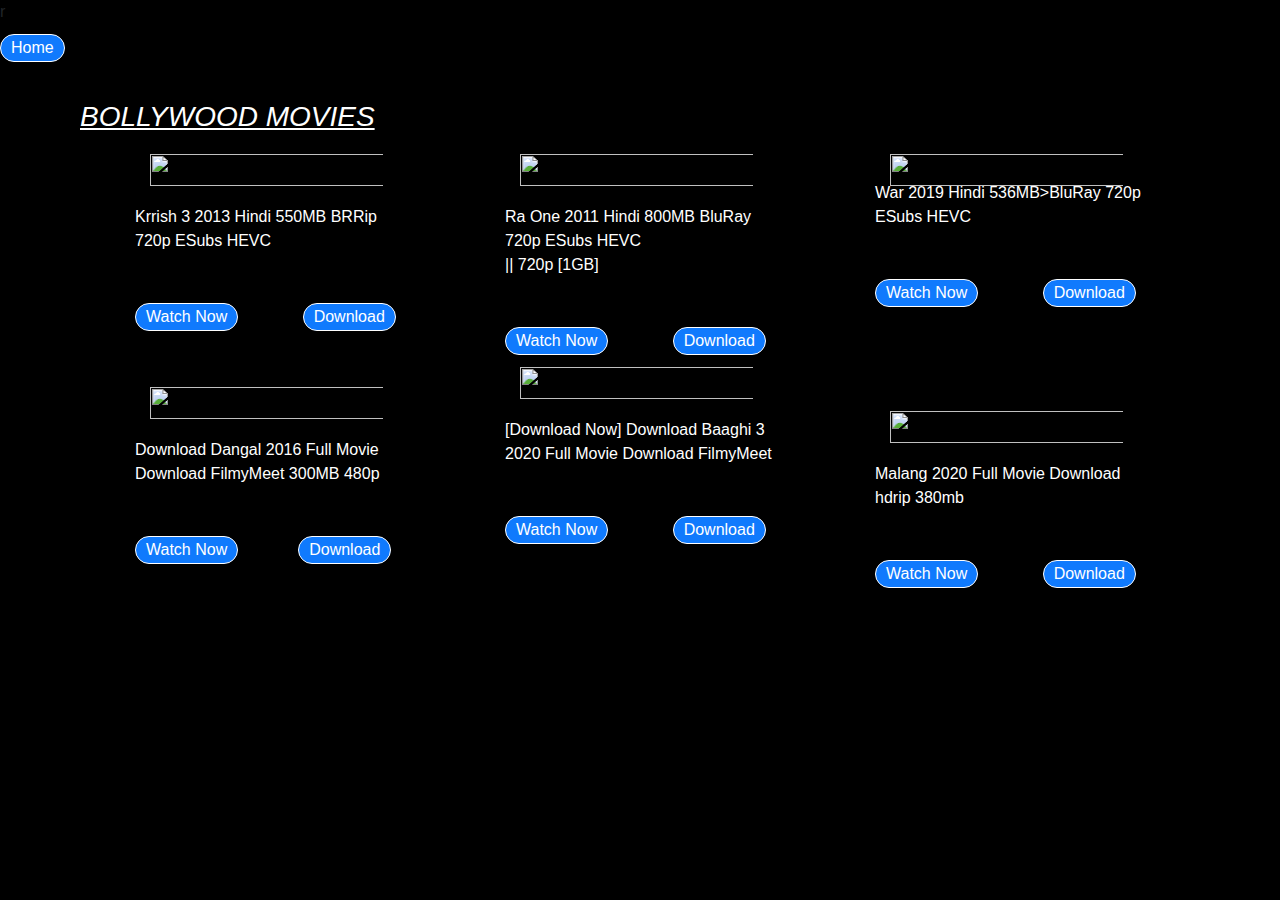
==== BOLLYWOOD MOVIES.html @ 382add1f "publishing my first website" ====
<!DOCTYPE html>
<html>
<head>
        <title>MOVIESDANGAL</title>
        <link rel="shortcut icon" href="Blue and White Gaming Logo2.png">r
<link rel="stylesheet" type="text/css" href="testcss.css">
<link rel="stylesheet" href="https://stackpath.bootstrapcdn.com/bootstrap/4.5.0/css/bootstrap.min.css">
</head>

        
        
<li> <a href="file:///C:/Users/rv387/Desktop/python/MOVIESDANGAL.html">Home</a></li>
        
        
        
        
        
        
           

<div class="container movie-details">
<div class="row">

<h3><u><i>BOLLYWOOD MOVIES</i></u></h3>
</div>


<div class="container">
        
        <div class="row">
        <div class="col-md-4">
        <div class=" row">
            <div class=" col-6"><img src="krish.jpg" alt=""></div>
           <div><br> <p>Krrish 3 2013 Hindi 550MB BRRip 720p ESubs HEVC</p></div>  
           <div><a href="#">Watch Now</a>
           <a href="https://downloadhub.host/krrish-3-2013-hindi-550mb-brrip-720p-esubs-hevc/">Download</a>  
</div> 



<br>  <br>  <br>  <div class=" col-6"><img src="dangal1.jpg" alt=""></div>
<div><br><p> Download Dangal 2016 Full Movie Download FilmyMeet 300MB 480p</div>
    <a href="#">Watch Now</a>
<a href="https://www5.filmymeet.co/movie/20163/dangal-2016-full-movie-download-filmymeet-300mb-480p/download">Download</a>
            </div>
            </div> 




            <div class="col-md-4">
                    <div class=" row">
                        <div class=" col-6"><img src="raone.jpg" alt=""></div> 

                       <div><br> <p>Ra One 2011 Hindi 800MB BluRay 720p ESubs HEVC  <br>|| 720p [1GB]</p></div>
                       <div><a href="#">Watch Now</a>
                        <a href="https://downloadhub.host/ra-one-2011-hindi-800mb-bluray-720p-esubs-hevc/">Download</a>  
                        </div> 

                        <div class=" col-6"><img src="baghi.jpg" alt=""></div>
                       <div><br> <p>[Download Now]
                        Download Baaghi 3 2020 Full Movie Download FilmyMeet</p></div>
                       <div><a href="#">Watch Now</a>
                        <a href="https://www5.filmymeet.co/movie/20526/baaghi-3-2020-full-movie-download-filmymeet/download">Download</a>  
                        </div> 
                        
                        </div>
                        </div> 
                        <div class="col-md-4">
                                <div class=" row">
                                    <div class=" col-6"><img src="war.jpg" alt=""></div> 
                                    <div>  <p> War 2019 Hindi 536MB>BluRay 720p ESubs HEVC</p></div>
                                    <div><a href="#">Watch Now</a>
                                        <a href="https://www5.filmymeet.co/movie/20164/war-2019-full-movie-download-filmymeet-480p/download">Download</a>  
                                        </div> 
                                        
                                        
                                  <br>   <br>  <br>  <br>  <br> <div class=" col-6"><img src="malang.jpg" alt=""></div> 
                                <div><br>  <p>Malang 2020 Full Movie Download hdrip 380mb</p></div>
                               
                                    <div><a href="#">Watch Now</a>
                                        <a href="https://www5.filmymeet.co/movie/20444/malang-2020-full-movie-download-filmymeet/download">Download</a>  
                                        </div> 
                                       
                                        </div>
                                        </div>











        
        


</div>

</body>
</html>
---- testcss.css ----
body {
   background-color: black !important;
 
}
*{
    margin: 0px;
    padding: 0px;
    box-sizing: border-box;
}
.navbar{
background-color: #ffffff;
padding: 7px 20px;
background: transparent !important;
border: 1px solid white;
border-radius: 30px;
justify-content: flex center;
height: 130px;

}
.navbar li{
color: rgb(255, 255, 255) !important;
text-align: center;
font-weight: bold;
text-decoration: none;
text-transform: uppercase;
padding: 1px 20px;
margin-left: 12px;
background-color: rgb(0, 0, 0) !important;
font-size: 20px;
display: inline-block;
line-height: 80px;
margin: 0 5px;
margin-left: 100px;



}

.navbar a:hover{
    background-color: blue !important;
    color: white !important;
}


.header{
   height: 10%;
   
}
.header-btn{
    margin-left: 100px;
    float: right;
    font-weight: bold;
    background: #107af1;
    border-radius: 30px;
    text-decoration: white;
    padding: 7px 20px;
    color:white;
    margin-top: 12px;
    background: transparent !important;
    border: 1px solid white;
    
}
.movie-details{
    margin: 3% 0
    
}
h3{
    margin-left: 10px;
    color: white;
}
.casting img{
    height: 40px;
    width: 40px;
    margin-right: 10px;
    cursor: pointer;
}
p{ 
    color: white;
}
img{
    height:100px;
    width: 150px;
    margin-top: 12px;
   
}



 a{
     text-decoration: none !important;
     border-radius: 30px;
     padding: 1px 10px;
     color: #ffffff !important;
     background: #107afd !important;
     display: inline-block !important;
     font-weight: 400;
     margin-right: 10px;
     margin-top: 10px;
    
     border: 1px solid white;
 
}
 a:hover{
    background-color: red !important;
    color: white !important;
}

    
.series h3{

    color: #ffffff;
    margin-top: 50px;
}
.series img{
    width: 100%;
  
    cursor: pointer;
}

.row img{
   width: 150%;
   height: 90%;
    cursor: pointer;
    margin-left: 50px;
    
    
}
.search-icon{
 height: 40px !important;
 width: 240px !important;
 display: flex!important;
 background: #f2f2f2 !important;
 border-radius: 5px !important;
 float: right !important;
 
}
.search-icon input{
    height: 100% !important;
    width: 200px !important;
    border: none !important;
    outline: none !important;
    border-radius: 30px !important;
    padding: 0 10px !important;
    color: #000000;
 
}

.row p{
    margin: 50px;
    margin-top: 0px;
}

.row a{
    margin-left: 50px;
    margin-top: 0px !important;
    
}

.search-icon input{
    float: right;
   
}
.navbar li a{
    background: transparent !important;
}
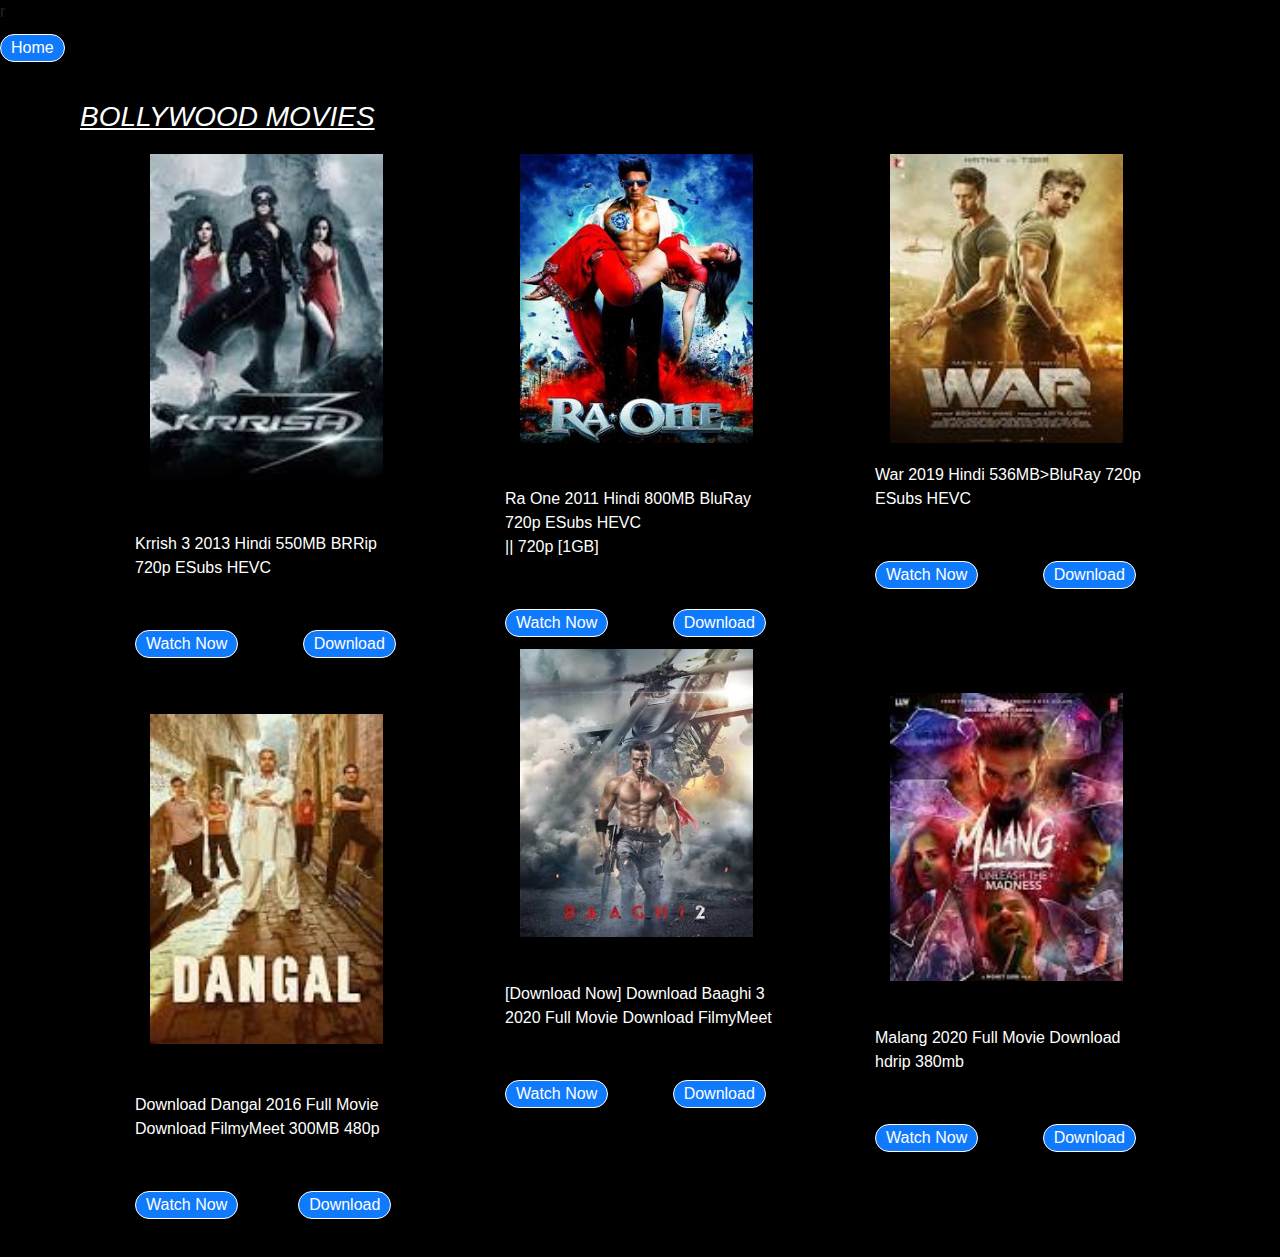
==== commit 2e20a746: "Update BOLLYWOOD MOVIES.html" ====
--- a/BOLLYWOOD MOVIES.html
+++ b/BOLLYWOOD MOVIES.html
@@ -9,7 +9,7 @@
 
         
         
-<li> <a href="file:///C:/Users/rv387/Desktop/python/MOVIESDANGAL.html">Home</a></li>
+<li> <a href="https://movesdangal.netlify.app/">Home</a></li>
         
         
         
@@ -30,7 +30,7 @@
         <div class="row">
         <div class="col-md-4">
         <div class=" row">
-            <div class=" col-6"><img src="krish.jpg" alt=""></div>
+            <div class=" col-6"><img src="/images/krish.jpg" alt=""></div>
            <div><br> <p>Krrish 3 2013 Hindi 550MB BRRip 720p ESubs HEVC</p></div>  
            <div><a href="#">Watch Now</a>
            <a href="https://downloadhub.host/krrish-3-2013-hindi-550mb-brrip-720p-esubs-hevc/">Download</a>  
@@ -38,7 +38,7 @@
 
 
 
-<br>  <br>  <br>  <div class=" col-6"><img src="dangal1.jpg" alt=""></div>
+<br>  <br>  <br>  <div class=" col-6"><img src="/images/dangal1.jpg" alt=""></div>
 <div><br><p> Download Dangal 2016 Full Movie Download FilmyMeet 300MB 480p</div>
     <a href="#">Watch Now</a>
 <a href="https://www5.filmymeet.co/movie/20163/dangal-2016-full-movie-download-filmymeet-300mb-480p/download">Download</a>
@@ -50,14 +50,14 @@
 
             <div class="col-md-4">
                     <div class=" row">
-                        <div class=" col-6"><img src="raone.jpg" alt=""></div> 
+                        <div class=" col-6"><img src="/images/raone.jpg" alt=""></div> 
 
                        <div><br> <p>Ra One 2011 Hindi 800MB BluRay 720p ESubs HEVC  <br>|| 720p [1GB]</p></div>
                        <div><a href="#">Watch Now</a>
                         <a href="https://downloadhub.host/ra-one-2011-hindi-800mb-bluray-720p-esubs-hevc/">Download</a>  
                         </div> 
 
-                        <div class=" col-6"><img src="baghi.jpg" alt=""></div>
+                        <div class=" col-6"><img src="/images/baghi.jpg" alt=""></div>
                        <div><br> <p>[Download Now]
                         Download Baaghi 3 2020 Full Movie Download FilmyMeet</p></div>
                        <div><a href="#">Watch Now</a>
@@ -68,14 +68,14 @@
                         </div> 
                         <div class="col-md-4">
                                 <div class=" row">
-                                    <div class=" col-6"><img src="war.jpg" alt=""></div> 
+                                    <div class=" col-6"><img src="/images/war.jpg" alt=""></div> 
                                     <div>  <p> War 2019 Hindi 536MB>BluRay 720p ESubs HEVC</p></div>
                                     <div><a href="#">Watch Now</a>
                                         <a href="https://www5.filmymeet.co/movie/20164/war-2019-full-movie-download-filmymeet-480p/download">Download</a>  
                                         </div> 
                                         
                                         
-                                  <br>   <br>  <br>  <br>  <br> <div class=" col-6"><img src="malang.jpg" alt=""></div> 
+                                  <br>   <br>  <br>  <br>  <br> <div class=" col-6"><img src="/images/malang.jpg" alt=""></div> 
                                 <div><br>  <p>Malang 2020 Full Movie Download hdrip 380mb</p></div>
                                
                                     <div><a href="#">Watch Now</a>
@@ -102,4 +102,4 @@
 </div>
 
 </body>
-</html>+</html>
--- a/testcss.css
+++ b/testcss.css
@@ -15,6 +15,7 @@
 border-radius: 30px;
 justify-content: flex center;
 height: 130px;
+  
 
 }
 .navbar li{
@@ -162,4 +163,4 @@
 }
 .navbar li a{
     background: transparent !important;
-}+}
